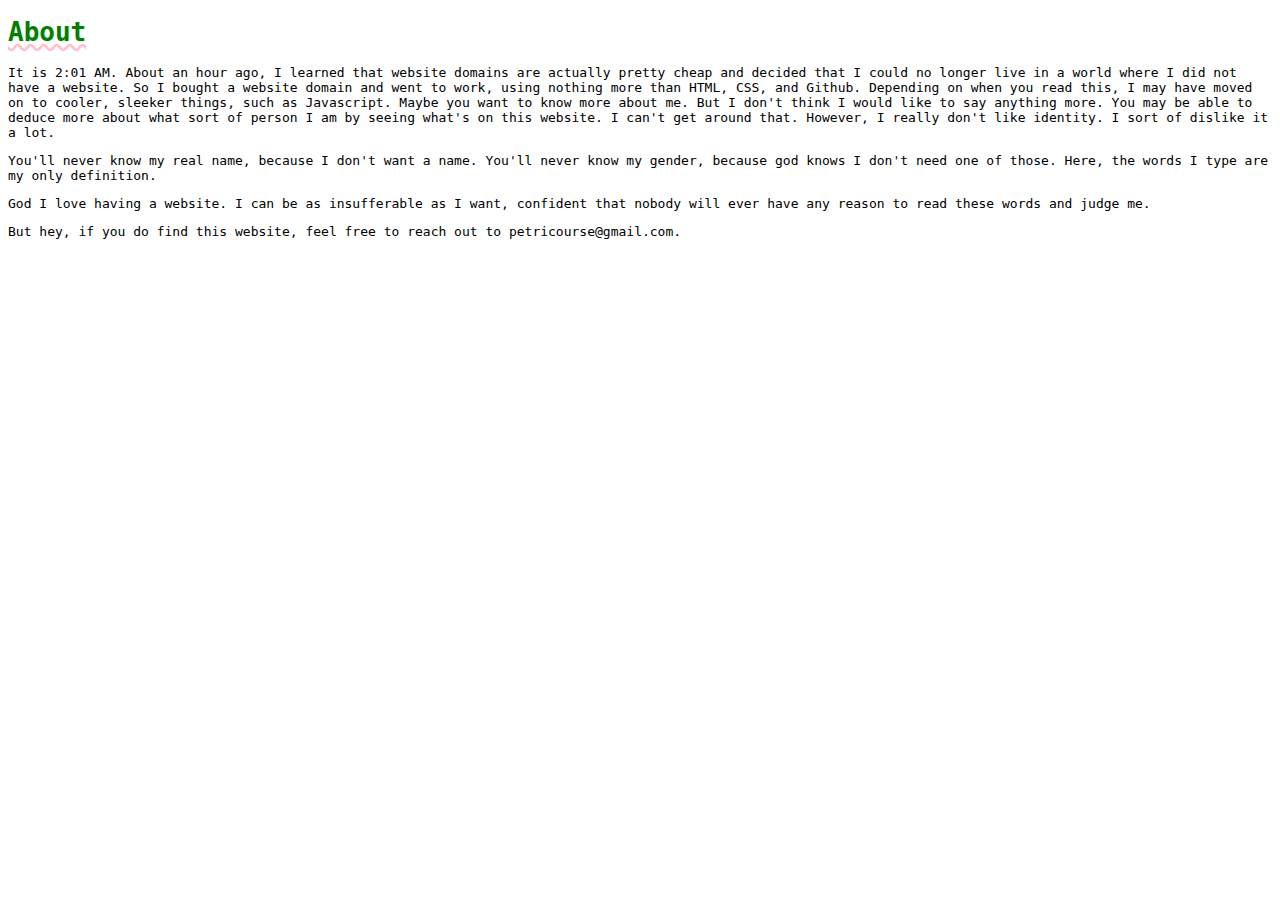
==== about.html @ 93aa61a3 "Added about page" ====
<!DOCTYPE html>
<html>
<head>
<link href="style.css" rel="stylesheet">
</head>
<body>
<h1 class="title">About</h1>
<p>
It is 2:01 AM. About an hour ago, I learned that website domains are actually pretty cheap and 
decided that I could no longer live in a world where I did not have a website.

So I bought a website domain and went to work, using nothing more than HTML, CSS, and Github. Depending on when you read this,
I may have moved on to cooler, sleeker things, such as Javascript.

Maybe you want to know more about me. But I don't think I would like to say anything more. You may be able to deduce more about
what sort of person I am by seeing what's on this website. I can't get around that. However, I really don't like identity. 
I sort of dislike it a lot.
</p>
<p>
You'll never know my real name, because I don't want a name. You'll never know my gender, because god knows I don't need one of those.
Here, the words I type are my only definition.
</p>
<p>
God I love having a website. I can be as insufferable as I want, confident that nobody will ever have any reason to read these words and judge me.
</p>
<p>
But hey, if you do find this website, feel free to reach out to petricourse@gmail.com.
</p>
</body>
</html>
---- style.css ----
* {
    font-family: monospace;
}

.title {
    color: green;
    text-decoration-line: underline;
    text-decoration-color: pink;
    text-decoration-style: wavy;
}
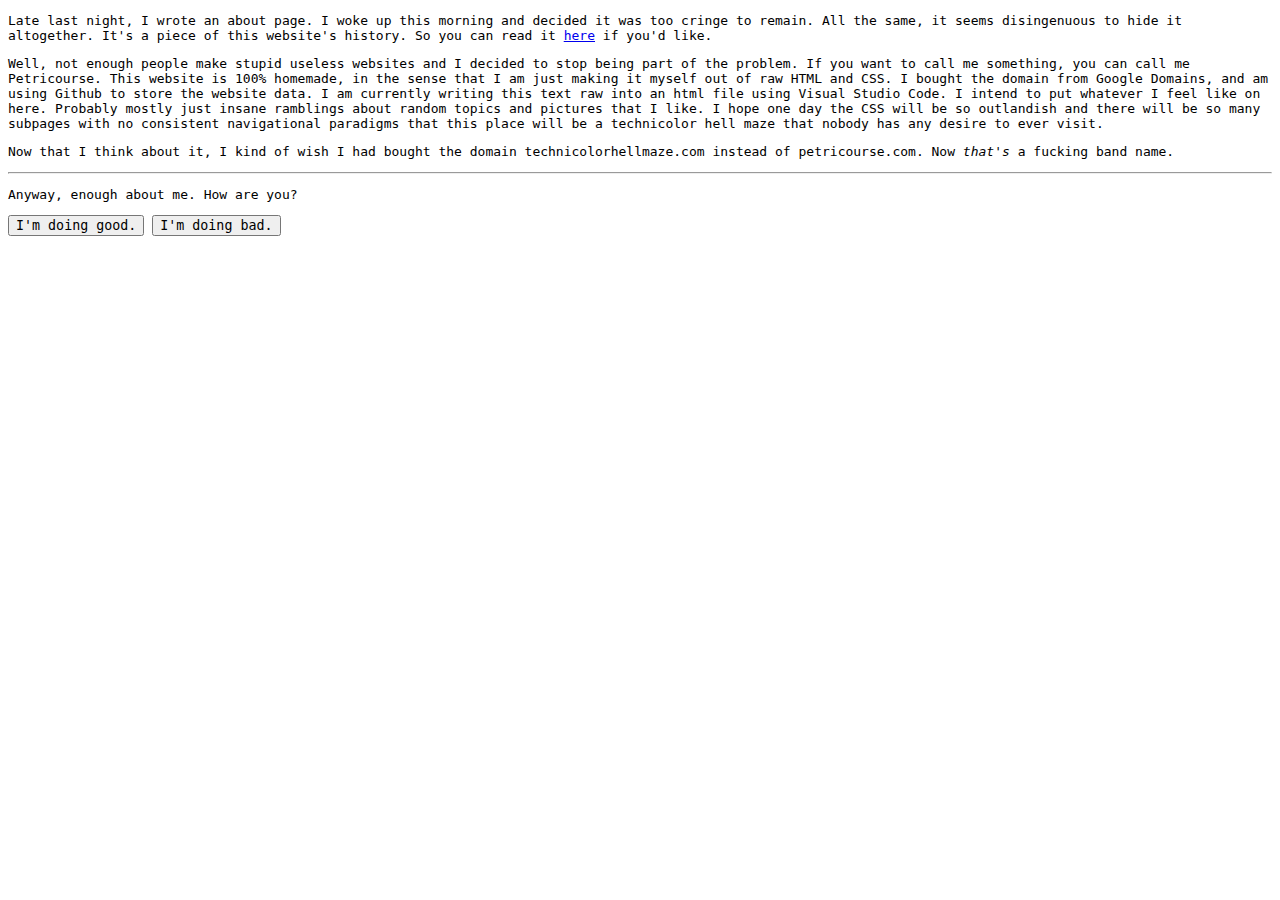
==== commit ca5e3985: "Updated about page" ====
--- a/about.html
+++ b/about.html
@@ -2,29 +2,39 @@
 <html>
 <head>
 <link href="style.css" rel="stylesheet">
+<script>
+    function userGood() {
+        document.getElementById("response").innerHTML = `Good to hear!
+        I'm doing pretty good too, because I've just re-figured out how to attach HTML buttons to Javascript functions.
+        Exciting times!`;
+    }
+    function userBad() {
+        document.getElementById("response").innerHTML = `Sorry to hear that. I hope things improve for you quickly!`
+    }
+</script>
 </head>
 <body>
-<h1 class="title">About</h1>
 <p>
-It is 2:01 AM. About an hour ago, I learned that website domains are actually pretty cheap and 
-decided that I could no longer live in a world where I did not have a website.
-
-So I bought a website domain and went to work, using nothing more than HTML, CSS, and Github. Depending on when you read this,
-I may have moved on to cooler, sleeker things, such as Javascript.
-
-Maybe you want to know more about me. But I don't think I would like to say anything more. You may be able to deduce more about
-what sort of person I am by seeing what's on this website. I can't get around that. However, I really don't like identity. 
-I sort of dislike it a lot.
+Late last night, I wrote an about page. I woke up this morning and decided it was too cringe to remain.
+All the same, it seems disingenuous to hide it altogether. It's a piece of this website's history. So you can read it <a href="aboutOld.html">here</a> if you'd like.
 </p>
 <p>
-You'll never know my real name, because I don't want a name. You'll never know my gender, because god knows I don't need one of those.
-Here, the words I type are my only definition.
+Well, not enough people make stupid useless websites and I decided to stop being part of the problem.
+If you want to call me something, you can call me Petricourse.
+This website is 100% homemade, in the sense that I am just making it myself out of raw HTML and CSS.
+I bought the domain from Google Domains, and am using Github to store the website data. I am currently writing this text raw into an html file using Visual Studio Code.
+I intend to put whatever I feel like on here. Probably mostly just insane ramblings about random topics and pictures that I like.
+I hope one day the CSS will be so outlandish and there will be so many subpages with no consistent navigational paradigms that
+this place will be a technicolor hell maze that nobody has any desire to ever visit.
 </p>
 <p>
-God I love having a website. I can be as insufferable as I want, confident that nobody will ever have any reason to read these words and judge me.
+Now that I think about it, I kind of wish I had bought the domain technicolorhellmaze.com instead of petricourse.com. Now <i>that's</i> a fucking band name.
 </p>
+<hr>
 <p>
-But hey, if you do find this website, feel free to reach out to petricourse@gmail.com.
+<div id="response">Anyway, enough about me. How are you?</div>
 </p>
+<button onclick=userGood() id="goodbutton">I'm doing good.</button>
+<button onClick=userBad() id="badbutton">I'm doing bad.</button>
 </body>
 </html>